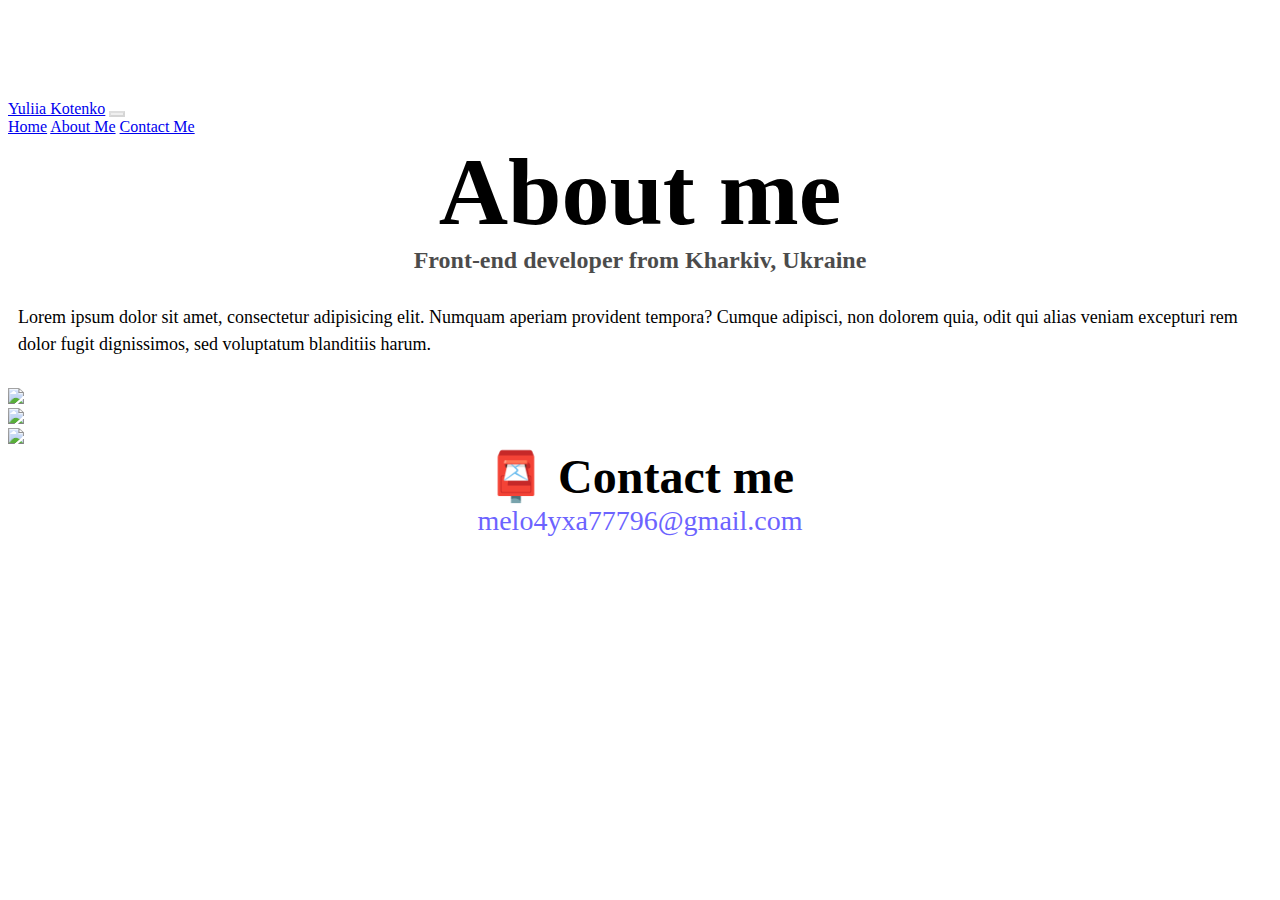
==== about.html @ 6f51af45 "made a skeleton page" ====
<!DOCTYPE html>
<html lang="en">
  <head>
    <meta charset="UTF-8" />
    <meta name="viewport" content="width=device-width, initial-scale=1.0" />
    <meta http-equiv="X-UA-Compatible" content="ie=edge" />
    <title>About Yuliia Kotenko</title>
    <link href="https://cdn.jsdelivr.net/npm/bootstrap@5.0.2/dist/css/bootstrap.min.css" rel="stylesheet" integrity="sha384-EVSTQN3/azprG1Anm3QDgpJLIm9Nao0Yz1ztcQTwFspd3yD65VohhpuuCOmLASjC" crossorigin="anonymous">
    <script src="https://cdn.jsdelivr.net/npm/bootstrap@5.0.2/dist/js/bootstrap.bundle.min.js" integrity="sha384-MrcW6ZMFYlzcLA8Nl+NtUVF0sA7MsXsP1UyJoMp4YLEuNSfAP+JcXn/tWtIaxVXM" crossorigin="anonymous"></script>
    
  <link href="src/styles.css" rel="stylesheet" type="text/css" />
</head>
  <body>
    <nav class="navbar navbar-expand-lg navbar-light bg-light fixed-top">
      <div class="container-fluid">
        <a class="navbar-brand" href="index.html">Yuliia Kotenko</a>
        <button class="navbar-toggler" type="button" data-bs-toggle="collapse" data-bs-target="#navbarNavAltMarkup" aria-controls="navbarNavAltMarkup" aria-expanded="false" aria-label="Toggle navigation">
          <span class="navbar-toggler-icon"></span>
        </button>
        <div class="collapse navbar-collapse" id="navbarNavAltMarkup">
          <div class="navbar-nav">
            <a class="nav-link active" aria-current="page" href="index.html">Home</a>
            <a class="nav-link" href="about.html">About Me</a>
            <a class="nav-link" href="about.html#contact">Contact Me</a>
  
          </div>
        </div>
      </div>
    </nav>
   
    <div class="about-page">
  <h1 class="text">About me</h1>
    <h3>Front-end developer from Kharkiv, Ukraine</h3></div>
    
    <div class="about-paragraphs text-center">
      <p>
        Lorem ipsum dolor sit amet, consectetur adipisicing elit. Numquam
        aperiam provident tempora? Cumque adipisci, non dolorem quia, odit qui
        alias veniam excepturi rem dolor fugit dignissimos, sed voluptatum
        blanditiis harum.
      </p>
    </div>
    <div class="container">
      <div class="row">
        <div class="col-sm-4"> <img src="images/yoga.png" class="img-fluid p-2  shadow rounded"></div>
        <div class="col-sm-4"> <img src="images/weather.png" class="img-fluid p-2   shadow rounded"></div>
        <div class="col-sm-4"> <img src="images/bachata.png" class="img-fluid p-2   shadow§ rounded"></div>
      </div>
    </div>
    <div id="contact" class="mt-5">
      <h2>📮 Contact me</h2>
      <a href="mailto:melo4yxa77796@gmail.com" class="email-Link"
        >melo4yxa77796@gmail.com</a
      >
    </div>
  </body>
</html>
---- src/styles.css ----
body {
    margin-top: 100px;
  }
  h1 {
    font-size: 96px;
  }
  h2 {
    font-size: 48px;
  }
  h3 {
    font-size: 24px;
    opacity: 0.7;
  }
  h1,
  h2,
  h3 {
    text-align: center;
    margin: 0;
  }
  
  .navigation-links {
    display: flex;
    margin-top: 40px;
    justify-content: center;
  }
  .navigation-links a {
    border-radius: 4px;
    text-decoration: none;
    text-transform: capitalize;
    padding: 20px 15px;
    margin: 20px;
  }
  :root {
    --primary-color: #6c63ff;
    --secondary-color: #f5f2fe;
    --box-shadow: 0 5px 10px rgba(0, 0, 0, 0.3);
  }
  .about-Link {
    color: var(--primary-color);
    border: 1px solid var(--primary-color);
  }
  .contact-Link {
    color: white;
    background: var(--primary-color);
    box-shadow: var(--box-shadow);
  }
  p {
  
    border-radius: 4px;
    font-size: 18px;
    line-height: 1.5;
    text-align: start;
  }
  
  .email-Link {
    display: flex;
    justify-content: center;
    color: var(--primary-color);
    font-size: 28px;
    text-decoration: none;
  }
  
  .about-paragraphs {
    margin: 30px 0;
  }
  .about-paragraphs p {
    margin: 10px;
  }
  .text-center {
    text-align: center !important;
    font-size: 96px;
  }
  .container {
    padding-left: 0px;
    padding-right: 0px;
    width: 100%;
  }
  .primary-link {
    border-radius: 4px;
    padding: 20px 15px;
    text-decoration: none;
    text-transform: capitalize;
    background: var(--primary-color);
    box-shadow: var(--box-shadow);
    color: white;
  }
  .primary-link:hover {
    text-decoration: none;
  }
  
  .navbar-toggler {
    color: rgba(0, 0, 0, 0.55);
    border-color: rgba(0, 0, 0, 0.1);
  }
  .mb-3 {
    text-align: start;
  }
  .container-fluid{
    max-width: 720px;
  }
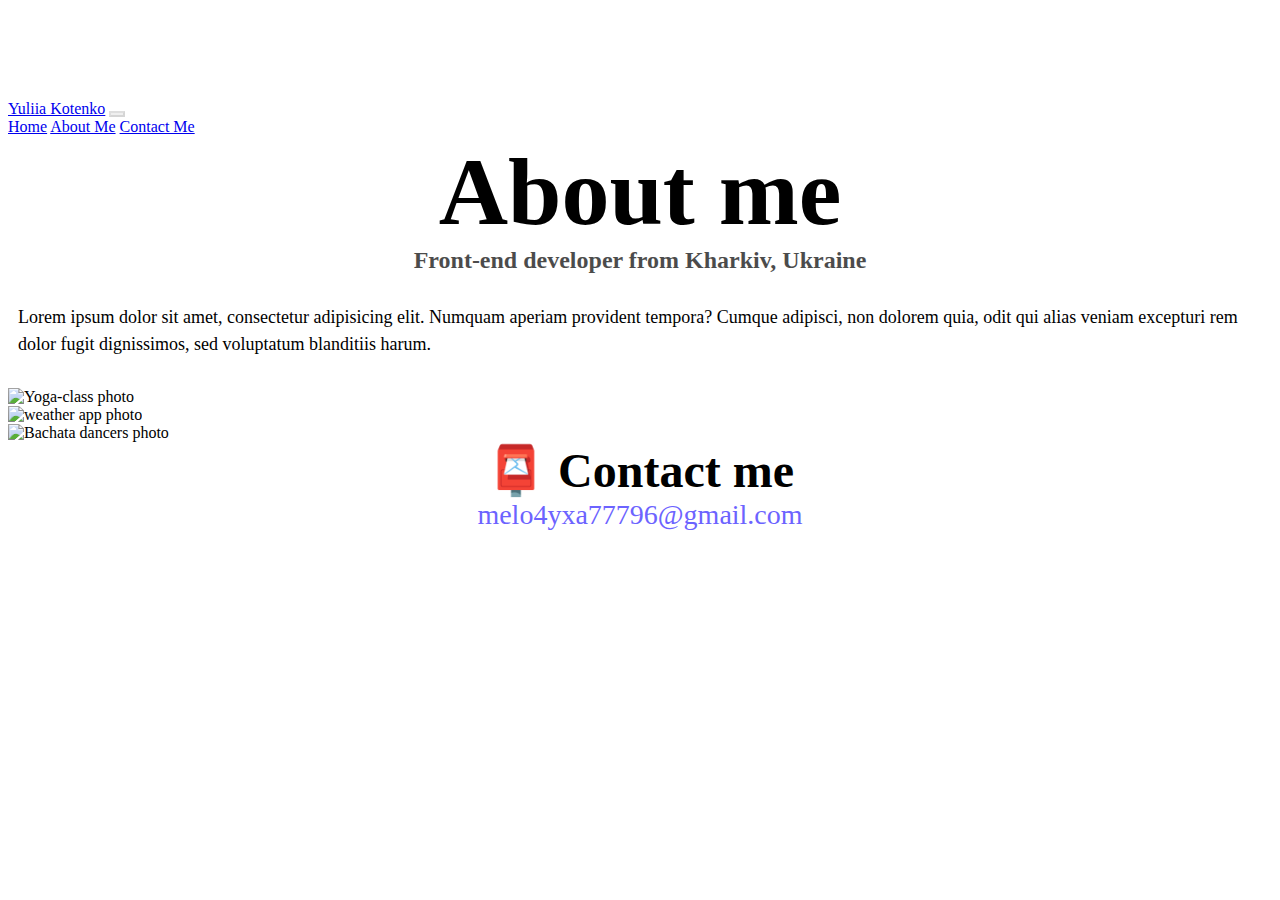
==== commit 91dc8bf1: "SEO" ====
--- a/about.html
+++ b/about.html
@@ -4,7 +4,8 @@
     <meta charset="UTF-8" />
     <meta name="viewport" content="width=device-width, initial-scale=1.0" />
     <meta http-equiv="X-UA-Compatible" content="ie=edge" />
-    <title>About Yuliia Kotenko</title>
+    <title>About Yuliia Kotenko-SheCodes</title>
+    <meta name="description" content="Story about developer and example of the project" >
     <link href="https://cdn.jsdelivr.net/npm/bootstrap@5.0.2/dist/css/bootstrap.min.css" rel="stylesheet" integrity="sha384-EVSTQN3/azprG1Anm3QDgpJLIm9Nao0Yz1ztcQTwFspd3yD65VohhpuuCOmLASjC" crossorigin="anonymous">
     <script src="https://cdn.jsdelivr.net/npm/bootstrap@5.0.2/dist/js/bootstrap.bundle.min.js" integrity="sha384-MrcW6ZMFYlzcLA8Nl+NtUVF0sA7MsXsP1UyJoMp4YLEuNSfAP+JcXn/tWtIaxVXM" crossorigin="anonymous"></script>
     
@@ -13,15 +14,15 @@
   <body>
     <nav class="navbar navbar-expand-lg navbar-light bg-light fixed-top">
       <div class="container-fluid">
-        <a class="navbar-brand" href="index.html">Yuliia Kotenko</a>
+        <a class="navbar-brand" href="index.html" title="Home">Yuliia Kotenko</a>
         <button class="navbar-toggler" type="button" data-bs-toggle="collapse" data-bs-target="#navbarNavAltMarkup" aria-controls="navbarNavAltMarkup" aria-expanded="false" aria-label="Toggle navigation">
           <span class="navbar-toggler-icon"></span>
         </button>
         <div class="collapse navbar-collapse" id="navbarNavAltMarkup">
           <div class="navbar-nav">
             <a class="nav-link active" aria-current="page" href="index.html">Home</a>
-            <a class="nav-link" href="about.html">About Me</a>
-            <a class="nav-link" href="about.html#contact">Contact Me</a>
+            <a class="nav-link" href="about.html" title="Story about the developer">About Me</a>
+            <a class="nav-link" href="about.html#contact" title="Contact developer by email">Contact Me</a>
   
           </div>
         </div>
@@ -42,15 +43,15 @@
     </div>
     <div class="container">
       <div class="row">
-        <div class="col-sm-4"> <img src="images/yoga.png" class="img-fluid p-2  shadow rounded"></div>
-        <div class="col-sm-4"> <img src="images/weather.png" class="img-fluid p-2   shadow rounded"></div>
-        <div class="col-sm-4"> <img src="images/bachata.png" class="img-fluid p-2   shadow§ rounded"></div>
+        <div class="col-sm-4"> <img src="images/yoga.png" class="img-fluid p-2  shadow rounded" title="Yoga-class photo"></div>
+        <div class="col-sm-4"> <img src="images/weather.png" class="img-fluid p-2   shadow rounded" title="weather app photo"></div>
+        <div class="col-sm-4"> <img src="images/bachata.png" class="img-fluid p-2   shadow§ rounded" title="Bachata dancers photo"></div>
       </div>
     </div>
     <div id="contact" class="mt-5">
       <h2>📮 Contact me</h2>
       <a href="mailto:melo4yxa77796@gmail.com" class="email-Link"
-        >melo4yxa77796@gmail.com</a
+        title="Contact developer by email">melo4yxa77796@gmail.com</a
       >
     </div>
   </body>
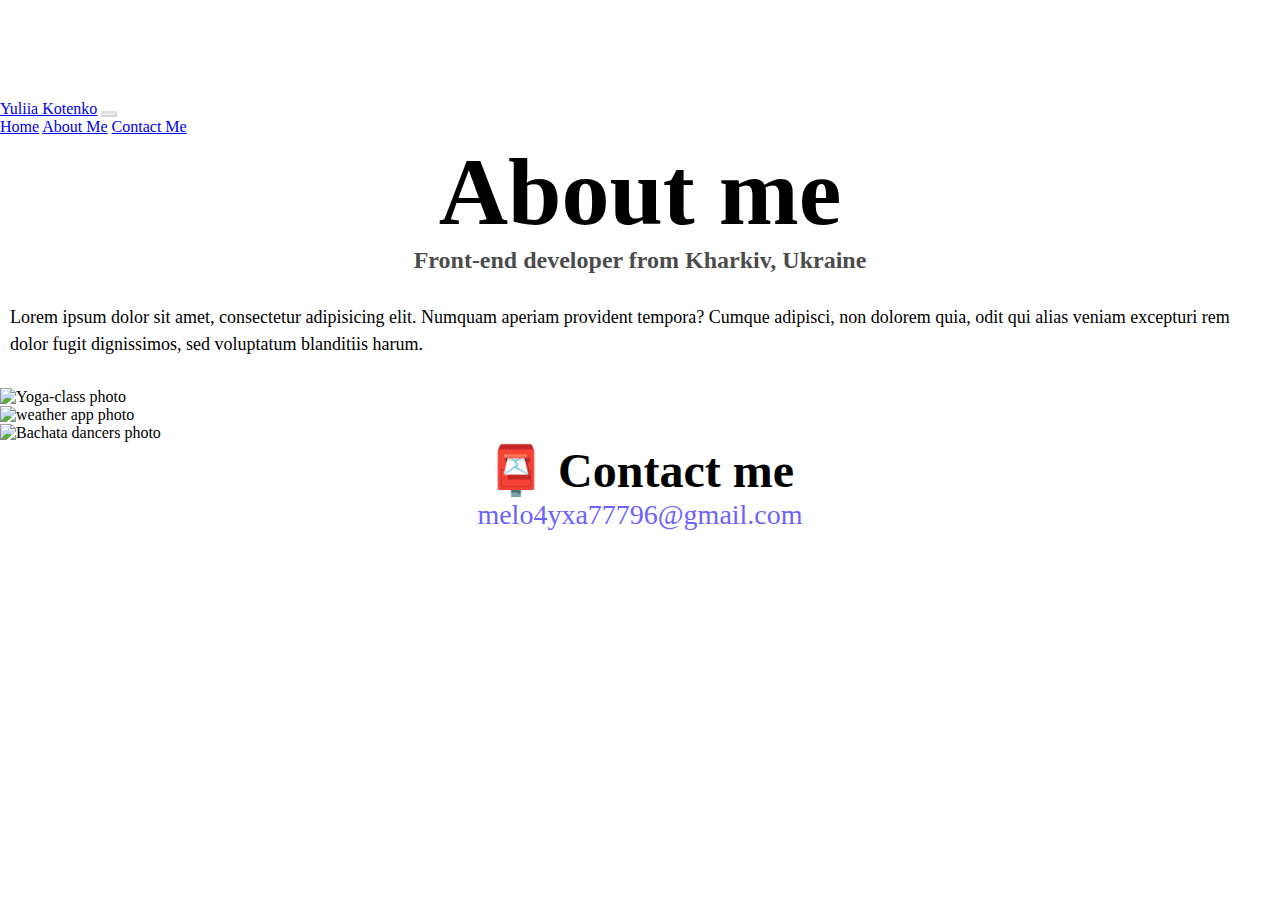
==== commit 7f8169fe: "some updates for media queries" ====
--- a/about.html
+++ b/about.html
@@ -13,15 +13,15 @@
 </head>
   <body>
     <nav class="navbar navbar-expand-lg navbar-light bg-light fixed-top">
-      <div class="container-fluid">
+      <div class="container">
         <a class="navbar-brand" href="index.html" title="Home">Yuliia Kotenko</a>
         <button class="navbar-toggler" type="button" data-bs-toggle="collapse" data-bs-target="#navbarNavAltMarkup" aria-controls="navbarNavAltMarkup" aria-expanded="false" aria-label="Toggle navigation">
           <span class="navbar-toggler-icon"></span>
         </button>
         <div class="collapse navbar-collapse" id="navbarNavAltMarkup">
           <div class="navbar-nav">
-            <a class="nav-link active" aria-current="page" href="index.html">Home</a>
-            <a class="nav-link" href="about.html" title="Story about the developer">About Me</a>
+            <a class="nav-link " aria-current="page" href="index.html " title="homepage">Home</a>
+            <a class="nav-link active" href="about.html" title="Story about the developer">About Me</a>
             <a class="nav-link" href="about.html#contact" title="Contact developer by email">Contact Me</a>
   
           </div>
@@ -31,7 +31,7 @@
    
     <div class="about-page">
   <h1 class="text">About me</h1>
-    <h3>Front-end developer from Kharkiv, Ukraine</h3></div>
+    <h3 >Front-end developer from Kharkiv, Ukraine</h3></div>
     
     <div class="about-paragraphs text-center">
       <p>
@@ -43,13 +43,13 @@
     </div>
     <div class="container">
       <div class="row">
-        <div class="col-sm-4"> <img src="images/yoga.png" class="img-fluid p-2  shadow rounded" title="Yoga-class photo"></div>
-        <div class="col-sm-4"> <img src="images/weather.png" class="img-fluid p-2   shadow rounded" title="weather app photo"></div>
-        <div class="col-sm-4"> <img src="images/bachata.png" class="img-fluid p-2   shadow§ rounded" title="Bachata dancers photo"></div>
+        <div class="col-sm-4"> <img src="images/yoga.png" class=" img-fluid p-2 mb-4 shadow rounded" alt="Yoga-class photo"></div>
+        <div class="col-sm-4"> <img src="images/weather.png" class="img-fluid p-2 mb-4  shadow rounded" alt="weather app photo"></div>
+        <div class="col-sm-4"> <img src="images/bachata.png" class="img-fluid p-2  mb-4 shadow§ rounded" alt="Bachata dancers photo"></div>
       </div>
     </div>
     <div id="contact" class="mt-5">
-      <h2>📮 Contact me</h2>
+      <h2 >📮 Contact me</h2>
       <a href="mailto:melo4yxa77796@gmail.com" class="email-Link"
         title="Contact developer by email">melo4yxa77796@gmail.com</a
       >
--- a/src/styles.css
+++ b/src/styles.css
@@ -1,5 +1,5 @@
 body {
-    margin-top: 100px;
+    margin: 100px 0;
   }
   h1 {
     font-size: 96px;
@@ -44,6 +44,7 @@
     background: var(--primary-color);
     box-shadow: var(--box-shadow);
   }
+  .contact-Link:hover{color:white;}
   p {
   
     border-radius: 4px;
@@ -59,7 +60,9 @@
     font-size: 28px;
     text-decoration: none;
   }
-  
+  .email-Link:hover{
+      text-decoration:underline ;
+  }
   .about-paragraphs {
     margin: 30px 0;
   }
@@ -70,11 +73,7 @@
     text-align: center !important;
     font-size: 96px;
   }
-  .container {
-    padding-left: 0px;
-    padding-right: 0px;
-    width: 100%;
-  }
+
   .primary-link {
     border-radius: 4px;
     padding: 20px 15px;
@@ -86,6 +85,7 @@
   }
   .primary-link:hover {
     text-decoration: none;
+    color:white;
   }
   
   .navbar-toggler {
@@ -95,6 +95,20 @@
   .mb-3 {
     text-align: start;
   }
-  .container-fluid{
-    max-width: 720px;
-  }+  @media(max-width:576px){
+      h1{font-size: 48px;
+    line-height: 1.5;}
+h2{
+    font-size: 32px;
+    text-align: center;}
+    
+      p{  text-align:center;
+    }
+.project-link{
+    display: block;
+    text-align: center;
+    margin: 0 20px;
+}
+.name-link{text-align: center;}
+  }
+  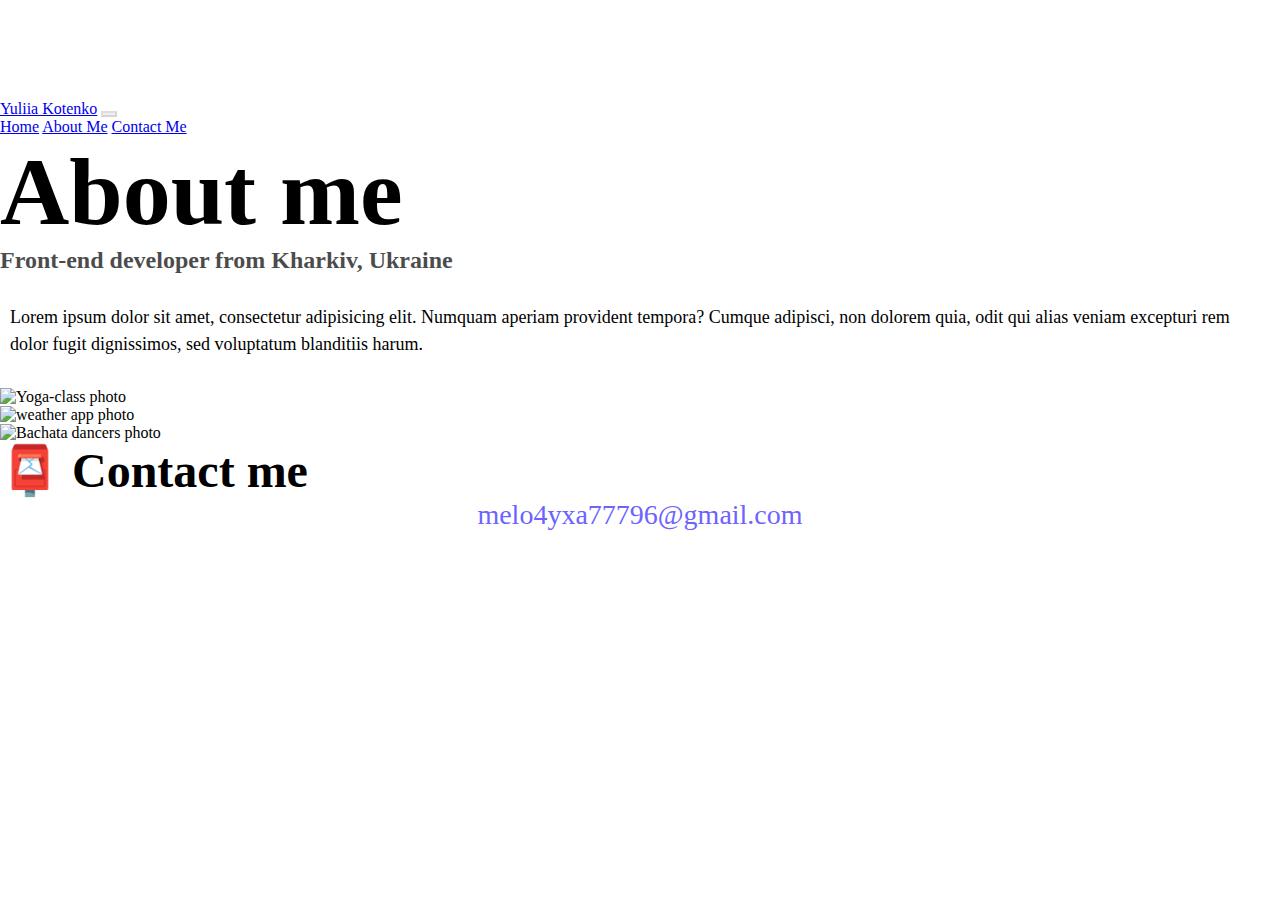
==== commit d08477be: "fixed h2 media Queries" ====
--- a/about.html
+++ b/about.html
@@ -30,8 +30,10 @@
     </nav>
    
     <div class="about-page">
-  <h1 class="text">About me</h1>
-    <h3 >Front-end developer from Kharkiv, Ukraine</h3></div>
+  <h1 class="text-center">About me</h1>
+  
+
+    <h3 class="text-center">Front-end developer from Kharkiv, Ukraine</h3></div>
     
     <div class="about-paragraphs text-center">
       <p>
@@ -49,7 +51,7 @@
       </div>
     </div>
     <div id="contact" class="mt-5">
-      <h2 >📮 Contact me</h2>
+      <h2 class="text-center">📮 Contact me</h2>
       <a href="mailto:melo4yxa77796@gmail.com" class="email-Link"
         title="Contact developer by email">melo4yxa77796@gmail.com</a
       >
--- a/src/styles.css
+++ b/src/styles.css
@@ -14,7 +14,7 @@
   h1,
   h2,
   h3 {
-    text-align: center;
+    
     margin: 0;
   }
   
@@ -69,10 +69,8 @@
   .about-paragraphs p {
     margin: 10px;
   }
-  .text-center {
-    text-align: center !important;
-    font-size: 96px;
-  }
+  
+  
 
   .primary-link {
     border-radius: 4px;
@@ -92,9 +90,8 @@
     color: rgba(0, 0, 0, 0.55);
     border-color: rgba(0, 0, 0, 0.1);
   }
-  .mb-3 {
-    text-align: start;
-  }
+  
+  
   @media(max-width:576px){
       h1{font-size: 48px;
     line-height: 1.5;}
@@ -109,6 +106,6 @@
     text-align: center;
     margin: 0 20px;
 }
-.name-link{text-align: center;}
+
   }
   